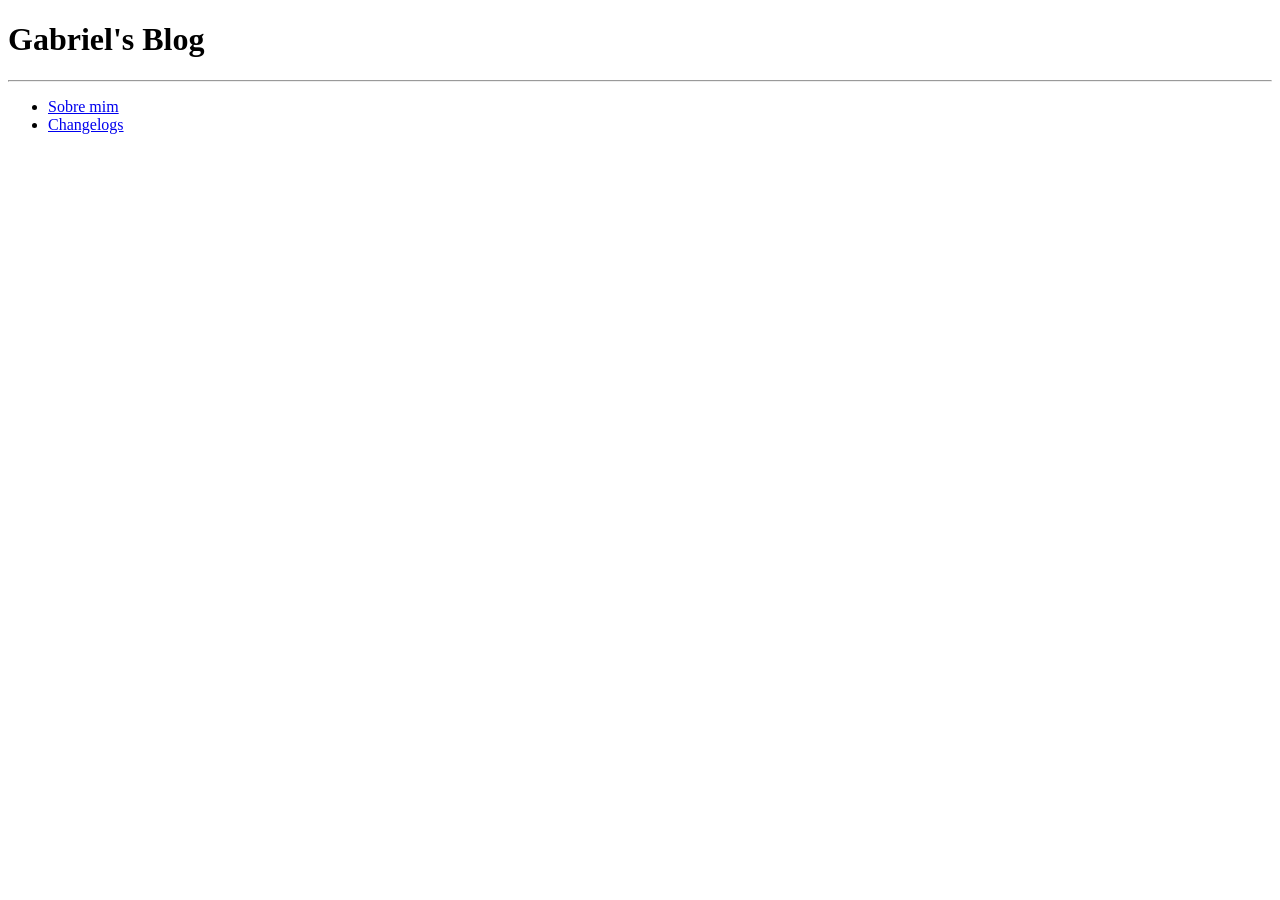
==== index.html @ 21c6fe3d "Primeiro comit do primeiro projeto do blog." ====
<!DOCTYPE html>
<html lang="pt-br">
<head>

   <!-- Link para o arquivo de estilo -->
    <link rel="stylesheet" href="css/style.css">

   <!-- Metadados da página -->
    <meta charset="UTF-8">
    <meta name="viewport" content="width=device-width, initial-scale=1.0">
    
    <!-- Título da aba do navegador -->
    <title>Gabriel's Blog</title>
    
    <!-- Sintaxe Meta para o nome do Autor -->
    <meta name="author" content="Gabriel">
</head>
<body>

    <!-- Link para o arquivo de script -->
    <script src="js/main.js"></script>
    
    <!-- Conteúdo da página do Usuário -->
    
    <!-- Título da pagina -->
    <h1>Gabriel's Blog</h1>
    <hr>

    <!-- Links de navegação -->
     <ul>
        <li><a href="sobre.html">Sobre mim</a></li>
        <li><a href="changelogs.html">Changelogs</a></li>
    </ul>
    
</body>
</html>
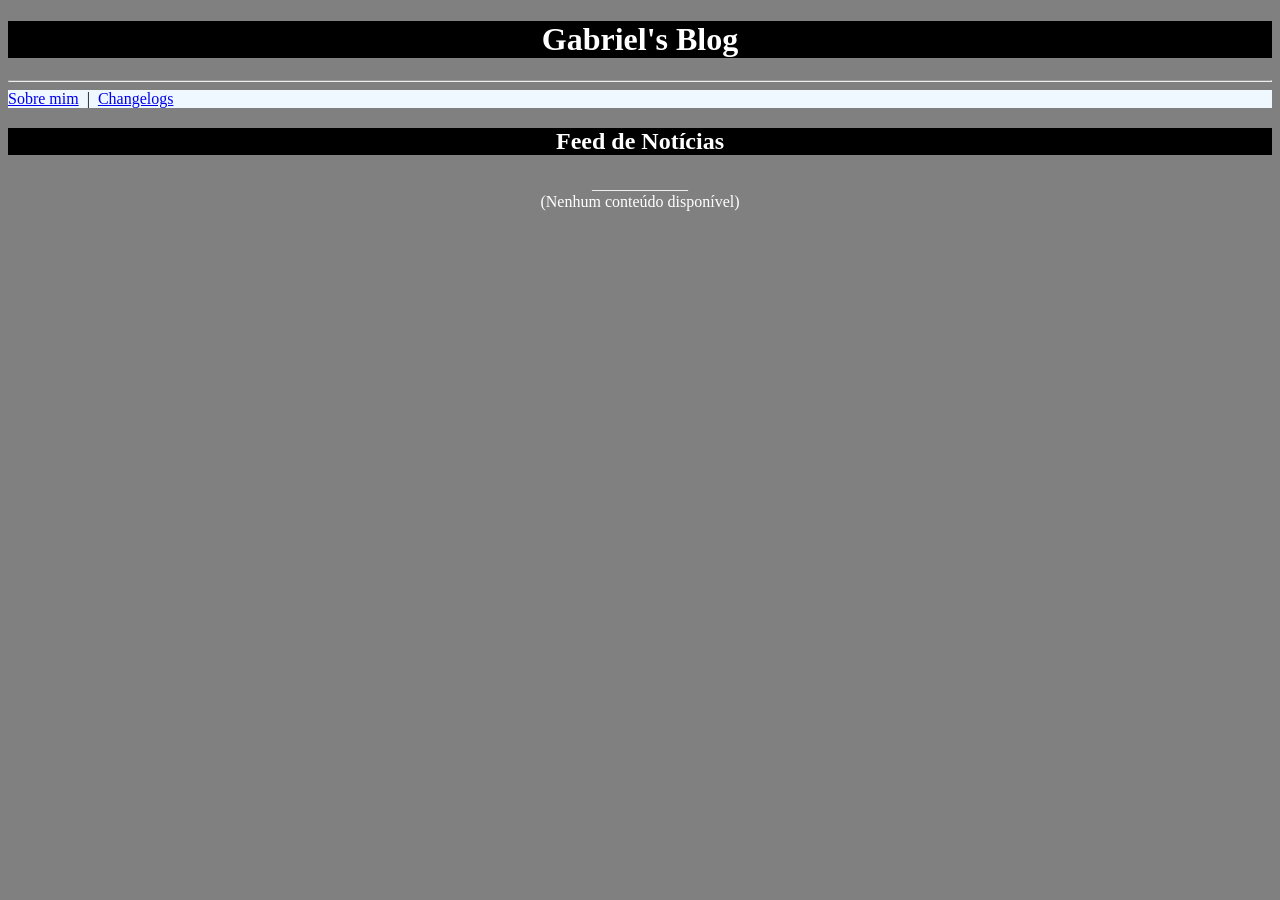
==== commit 70b6482d: "Melhorias na página inicial e correções." ====
--- a/index.html
+++ b/index.html
@@ -15,22 +15,37 @@
     <!-- Sintaxe Meta para o nome do Autor -->
     <meta name="author" content="Gabriel">
 </head>
-<body>
+<body id="body">
 
-    <!-- Link para o arquivo de script -->
-    <script src="js/main.js"></script>
-    
+    <header id="header">
     <!-- Conteúdo da página do Usuário -->
     
     <!-- Título da pagina -->
     <h1>Gabriel's Blog</h1>
+    </header>
+    
     <hr>
 
+    <nav id="nav">
     <!-- Links de navegação -->
-     <ul>
-        <li><a href="sobre.html">Sobre mim</a></li>
-        <li><a href="changelogs.html">Changelogs</a></li>
-    </ul>
-    
+     
+        <a href="sobre.html">Sobre mim</a>
+        &nbsp;|&nbsp;
+        <a href="changelogs.html">Changelogs</a>
+
+    </nav>
+
+    <section>
+        <!-- Conteúdo de Feed -->
+
+        <h2 id="feed">Feed de Notícias</h2>
+        <p id="feedline">____________<br>(Nenhum conteúdo disponível)</p>
+
+
+
+    </section>
+
+<!-- Link para o arquivo de script -->
+    <script src="js/main.js"></script>    
 </body>
 </html>
--- a/css/style.css
+++ b/css/style.css
@@ -0,0 +1,24 @@
+#feed {
+    text-align: center;
+    background-color: black;
+    color: white;
+}
+
+#header {
+    text-align: center;
+    background-color: black;
+    color: white;
+}
+
+#body {
+    background-color: gray;
+}
+
+#nav {
+    background-color:aliceblue;
+}
+
+#feedline {
+    text-align: center;
+    color:white;
+}
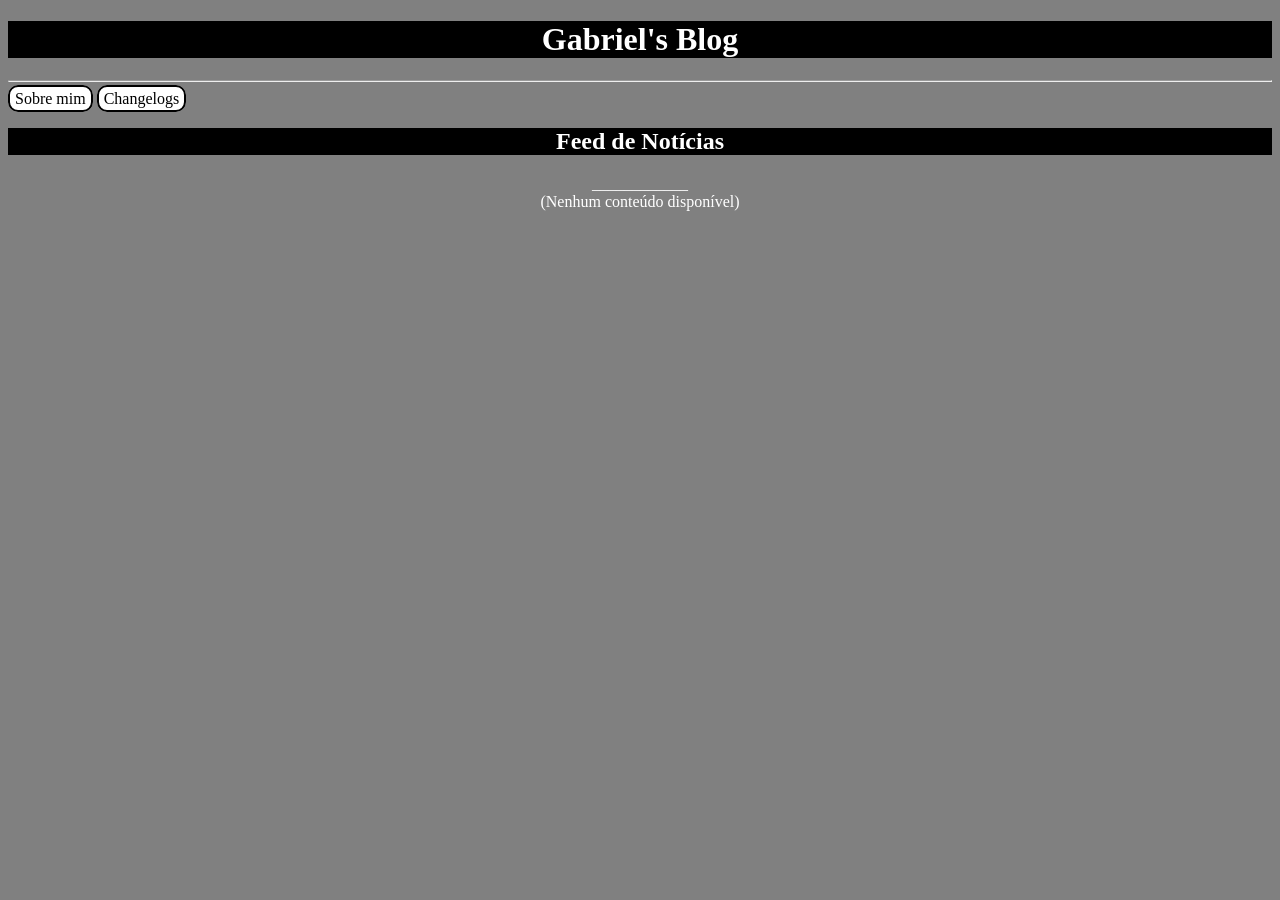
==== commit 45c75a24: "Atualização dos links de navegação." ====
--- a/index.html
+++ b/index.html
@@ -29,9 +29,9 @@
     <nav id="nav">
     <!-- Links de navegação -->
      
-        <a href="sobre.html">Sobre mim</a>
-        &nbsp;|&nbsp;
-        <a href="changelogs.html">Changelogs</a>
+        <a class="botao1" href="sobre.html">Sobre mim</a>
+        
+        <a class="botao2" href="changelogs.html">Changelogs</a>
 
     </nav>
 
--- a/css/style.css
+++ b/css/style.css
@@ -15,10 +15,43 @@
 }
 
 #nav {
-    background-color:aliceblue;
+    background-color:gray;
+    
 }
 
 #feedline {
     text-align: center;
     color:white;
+}
+
+a.botao1 {
+    text-decoration: none;
+    color:black;
+    border: 2px solid black;
+    padding: 3px 5px;
+    border-color:black;
+    background-color:white;
+    border-radius: 10px;
+}
+
+a.botao1:hover {
+    background-color:green;
+    color:white;
+    border-color:white;
+}
+
+a.botao2 {
+    text-decoration: none;
+    color:black;
+    border: 2px solid black;
+    padding: 3px 5px;
+    border-color:black;
+    background-color:white;
+    border-radius: 10px;
+}
+
+a.botao2:hover {
+    background-color:green;
+    color:white;
+    border-color:white;
 }
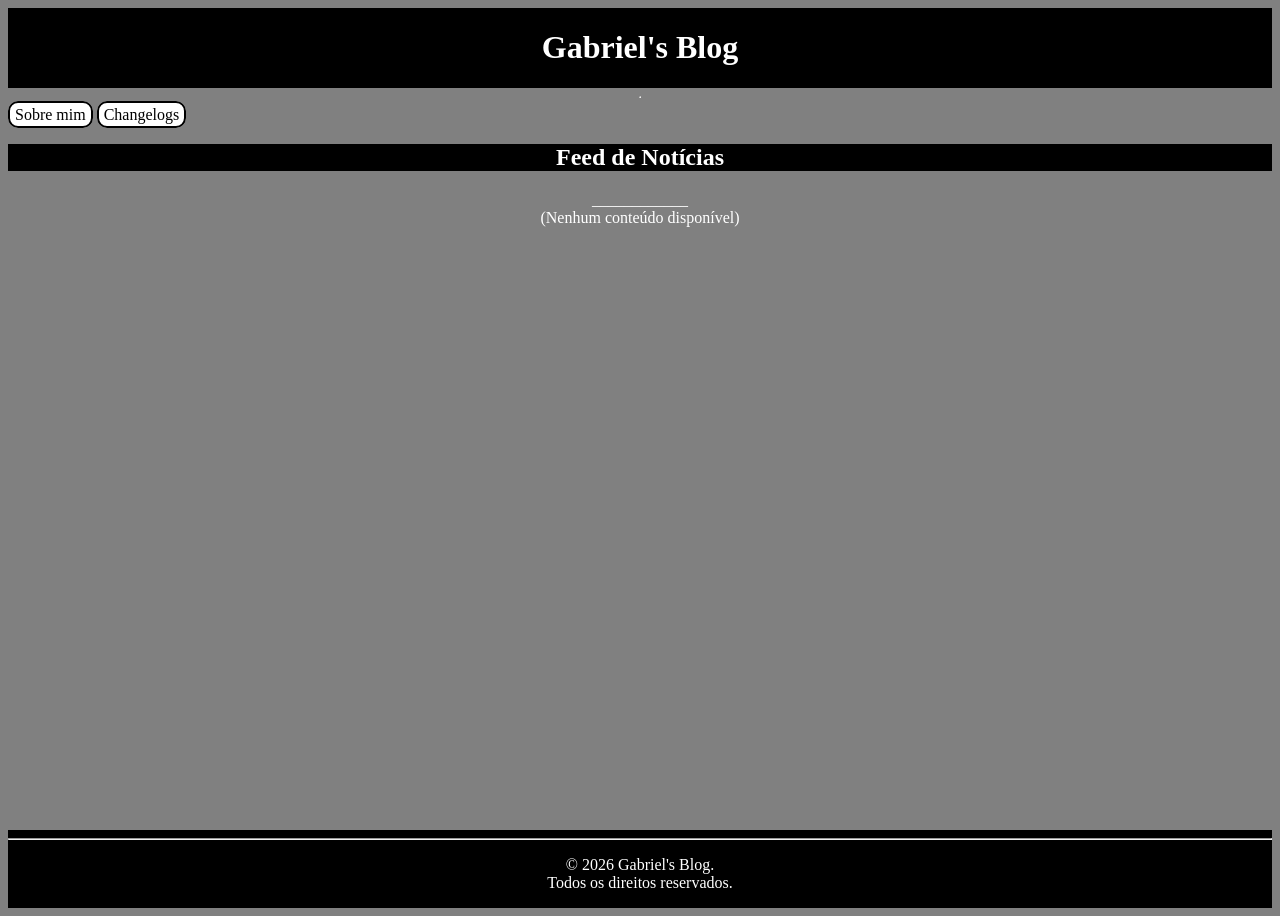
==== commit cdc959ca: "Correções, simplificações e atualizações." ====
--- a/index.html
+++ b/index.html
@@ -31,7 +31,7 @@
      
         <a class="botao1" href="sobre.html">Sobre mim</a>
         
-        <a class="botao2" href="changelogs.html">Changelogs</a>
+        <a class="botao1" href="changelogs.html">Changelogs</a>
 
     </nav>
 
@@ -46,6 +46,23 @@
     </section>
 
 <!-- Link para o arquivo de script -->
-    <script src="js/main.js"></script>    
+    <script src="js/main.js"></script>
+
+    <!-- Rodapé da página -->
+
+    
+    
+     <footer>
+         <main>
+
+            <hr>
+            
+            <p>&copy; 2026 Gabriel's Blog.<br>Todos os direitos reservados.</p>
+         </main>
+
+
+     </footer>
+                    
+
 </body>
 </html>
--- a/css/style.css
+++ b/css/style.css
@@ -1,14 +1,16 @@
-#feed {
-    text-align: center;
-    background-color: black;
-    color: white;
-}
+
+/* (( Página inicial )) */
+
+/* Cabeçalho */
 
 #header {
     text-align: center;
     background-color: black;
     color: white;
 }
+
+
+
 
 #body {
     background-color: gray;
@@ -19,10 +21,9 @@
     
 }
 
-#feedline {
-    text-align: center;
-    color:white;
-}
+
+/* Navegação */
+
 
 a.botao1 {
     text-decoration: none;
@@ -40,18 +41,66 @@
     border-color:white;
 }
 
-a.botao2 {
-    text-decoration: none;
-    color:black;
-    border: 2px solid black;
-    padding: 3px 5px;
-    border-color:black;
-    background-color:white;
-    border-radius: 10px;
+
+/* Sessão de Feed */
+
+#feed {
+    text-align: center;
+    background-color: black;
+    color: white;
 }
 
-a.botao2:hover {
-    background-color:green;
+#feedline {
+    text-align: center;
     color:white;
-    border-color:white;
+}
+
+/* Sessão do Corpo da Página*/
+
+#body {
+    background-color: gray;
+    min-height: 100vh;
+    display: flex;
+    flex-direction: column;
+}
+
+.body {
+    background-color: gray;
+    min-height: 100vh;
+    display: flex;
+    flex-direction: column;
+    color:white;
+}
+
+
+/* Sessão de Rodapé */
+
+
+section {
+    flex: 1;
+}
+
+footer {
+    margin-top: auto;
+    text-align: center;
+    color:white;
+    background-color:black;
+}
+
+
+
+/* (( Página Sobre )) */
+/* Cabeçalho*/
+
+
+
+
+
+
+/* (( Página Changelogs )) */
+/* Cabeçalho */
+
+.header {
+    text-align: center;
+    Background-color:black;
 }
